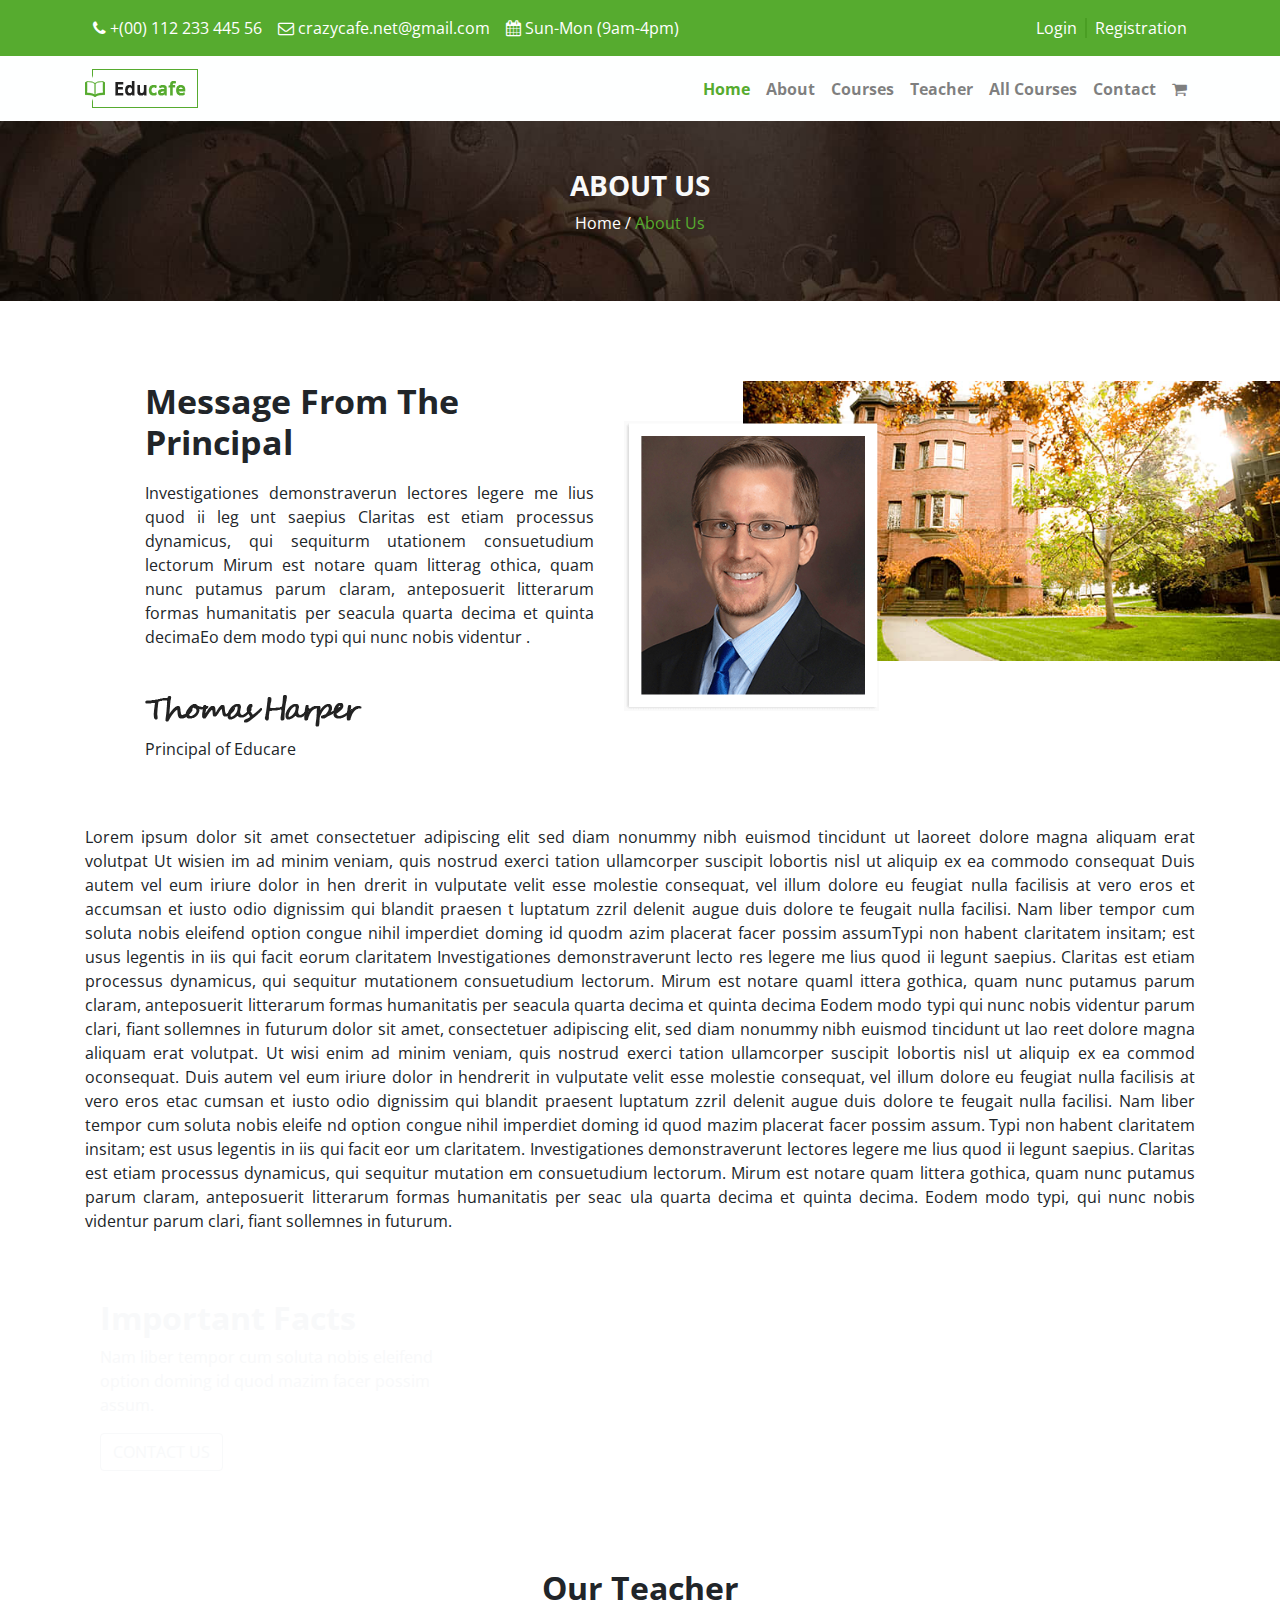
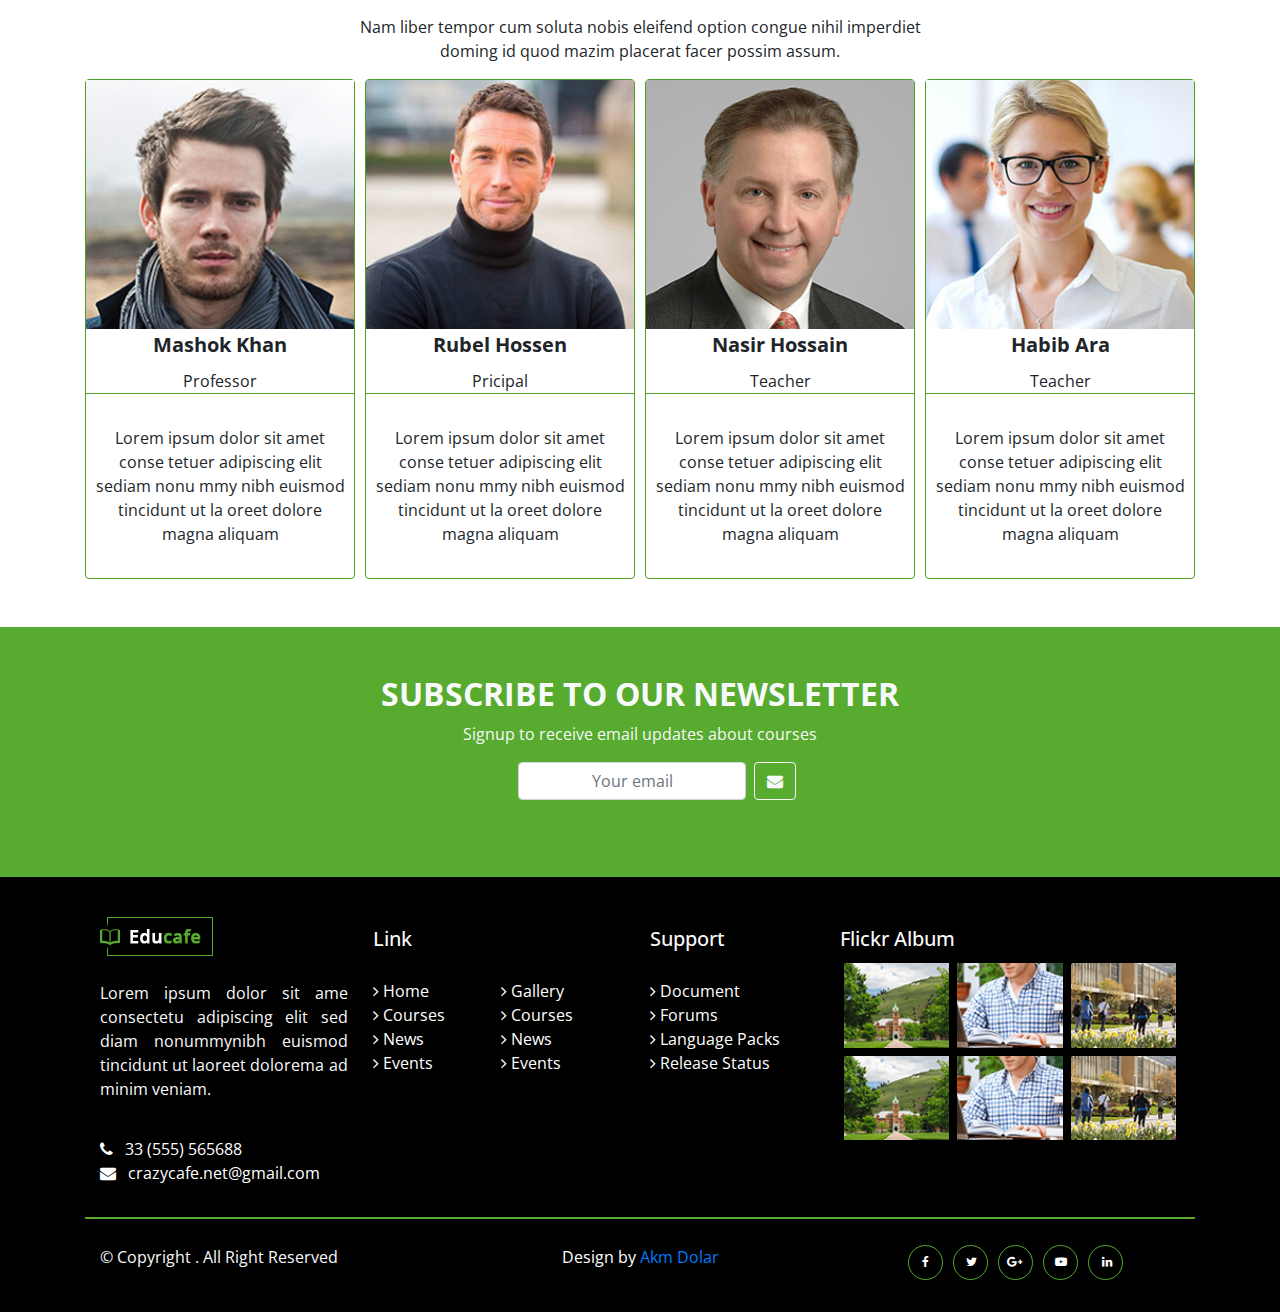
==== about.html @ a9aa327c "Educafe v1.0" ====
<!DOCTYPE html>
<html lang="en">

<head>
    <meta charset="UTF-8">
    <meta name="viewport" content="width=device-width, initial-scale=1.0">
    <meta http-equiv="X-UA-Compatible" content="ie=edge">
    <title>Educafe | Online Education</title>
    <link rel="stylesheet" href="assets/font/css/font-awesome.min.css">
    <link href="https://fonts.googleapis.com/css2?family=Open+Sans:wght@400;600;700&display=swap" rel="stylesheet">
    <link rel="shortcut icon" type="image/x-icon" href="favicon.ico">
    <link r9*el="stylesheet" href="assets/css/owl.theme.default.min.css">
    <link rel="stylesheet" href="assets/css/owl.carousel.min.css">
    <link rel="stylesheet" href="assets/css/bootstrap.min.css">
    <link rel="stylesheet" href="assets/css/about-custom.css">
    <link rel="shortcut icon" type="image/x-icon" href="assets/img/logo.png">
    <link rel="stylesheet" href="assets/css/style.css">
</head>

<body>

    <!-- TOPBAR START FROM HERE -->
    <section class="top_bar">
        <nav class="navbar navbar-expand-lg navbar-light">
            <div class="container">
                <div class="collapse navbar-collapse" id="navbarText">
                    <ul class="navbar-nav mr-auto">
                        <li class="nav-item">
                            <a class="nav-link" href="#"><i class="fa fa-phone" aria-hidden="true"></i> +(00) 112 233 445 56</a>
                        </li>
                        <li class="nav-item">
                            <a class="nav-link" href="#"><i class="fa fa-envelope-o" aria-hidden="true"></i> crazycafe.net@gmail.com</a>
                        </li>
                        <li class="nav-item">
                            <a class="nav-link" href="#"><i class="fa fa-calendar" aria-hidden="true"></i> Sun-Mon (9am-4pm)</a>
                        </li>
                    </ul>
                    <div class="top_span">
                        <ul class="navbar-nav mr-auto">
                            <li class="nav-item">
                                <a class="nav-link" href="#">Login</a>
                            </li>
                            <span></span>
                            <li class="nav-item">
                                <a class="nav-link" href="#">Registration</a>
                            </li>
                        </ul>
                    </div>
                </div>
            </div>
        </nav>
    </section>


    <!-- NAVBAR START FROM HERE -->
    <section class="educafe_navbar sticky">
        <nav class="navbar navbar-expand-lg navbar-light">
            <div class="container">
                <a class="navbar-brand" href="index.html"><img src="assets/img/logo.png" alt="Educafe"></a>
                <button class="navbar-toggler" type="button" data-toggle="collapse" data-target="#navbarSupportedContent" aria-controls="navbarSupportedContent" aria-expanded="false" aria-label="Toggle navigation">
                    <span class="navbar-toggler-icon"></span>
                </button>

                <div class="collapse navbar-collapse font-weight-bold" id="navbarSupportedContent">
                    <ul class="navbar-nav ml-auto">
                        <li class="nav-item active custom_active">
                            <a class="nav-link custom_link custom_link" href="index.html">Home</a>
                        </li>
                        <li class="nav-item">
                            <a class="nav-link custom_link" href="about.html">About</a>
                        </li>
                        <li class="nav-item">
                            <a class="nav-link custom_link" href="course.html">Courses</a>
                        </li>
                        <li class="nav-item">
                            <a class="nav-link custom_link" href="teacher.html">Teacher</a>
                        </li>
                        <li class="nav-item">
                            <a class="nav-link custom_link" href="all-course.html">All Courses</a>
                        </li>
                        <li class="nav-item">
                            <a class="nav-link custom_link" href="contact.html">Contact</a>
                        </li>
                        <li class="nav-item">
                            <a class="nav-link custom_link" href="#"><i class="fa fa-shopping-cart" aria-hidden="true"></i></a>
                        </li>
                    </ul>
                </div>
            </div>
        </nav>
    </section>
    <!--ABOUT US HEADER START FROM HERE-->
    <section class="educafe_course">
        <div class="course-bg">
            <div class="container">
                <h3 class="font-weight-bold text-center text-light pt-5">ABOUT US</h3>
                <div class="custom_header_course">
                    <ul class="breadcrum text-center">
                        <li class="d-inline"><a href="#"><span style="color: #fff;">Home /</span></a></li>
                        <li class="d-inline"><a href="#"><span style="color:  #56ab2f;">About Us</span></a></li>
                    </ul>
                </div>
            </div>
        </div>
    </section>

    <!-- PRINCIPAL MESSAGE START FROM HERE -->
    <section class="educafe_about mb-3">
        <div class="row">
            <div class="col-xs-12 col-sm-12 col-md-5 col-lg-5 about_text">
                <h2>Message From The Principal</h2>
                <p class="text-justify">Investigationes demonstraverun lectores legere me lius quod ii leg
                    unt saepius Claritas est etiam processus dynamicus, qui sequiturm
                    utationem consuetudium lectorum Mirum est notare quam litterag
                    othica, quam nunc putamus parum claram, anteposuerit litterarum
                    formas humanitatis per seacula quarta decima et quinta decimaEo
                    dem modo typi qui nunc nobis videntur .</p>
                <img src="assets/img/signature.png" class="custom_p_image" alt="!">
                <p class="custom_p_text">Principal of Educare</p>
            </div>
            <div class="col-xs-12 col-sm-12 col-md-7 col-lg-7">
                <div class="position-relative">
                    <img src="assets/img/principle.png" id="p_image" class="img-fluid" alt="!">
                </div>
                <div class="position-absolute">
                    <img src="assets/img/acadimy.png" class="img-fluid" alt="!">
                </div>
            </div>
        </div>
    </section>

    <!--ABOUT US TXT START FROM HERE-->
    <section class="educafe_about_text mt-5">
        <div class="container">
            <p class="text-justify">Lorem ipsum dolor sit amet consectetuer adipiscing elit sed diam nonummy nibh euismod tincidunt ut laoreet dolore magna aliquam erat volutpat Ut wisien
                im ad minim veniam, quis nostrud exerci tation ullamcorper suscipit lobortis nisl ut aliquip ex ea commodo consequat Duis autem vel eum iriure dolor in hen
                drerit in vulputate velit esse molestie consequat, vel illum dolore eu feugiat nulla facilisis at vero eros et accumsan et iusto odio dignissim qui blandit praesen
                t luptatum zzril delenit augue duis dolore te feugait nulla facilisi. Nam liber tempor cum soluta nobis eleifend option congue nihil imperdiet doming id quodm
                azim placerat facer possim assumTypi non habent claritatem insitam; est usus legentis in iis qui facit eorum claritatem Investigationes demonstraverunt lecto
                res legere me lius quod ii legunt saepius. Claritas est etiam processus dynamicus, qui sequitur mutationem consuetudium lectorum. Mirum est notare quaml
                ittera gothica, quam nunc putamus parum claram, anteposuerit litterarum formas humanitatis per seacula quarta decima et quinta decima Eodem modo typi
                qui nunc nobis videntur parum clari, fiant sollemnes in futurum dolor sit amet, consectetuer adipiscing elit, sed diam nonummy nibh euismod tincidunt ut lao
                reet dolore magna aliquam erat volutpat. Ut wisi enim ad minim veniam, quis nostrud exerci tation ullamcorper suscipit lobortis nisl ut aliquip ex ea commod
                oconsequat. Duis autem vel eum iriure dolor in hendrerit in vulputate velit esse molestie consequat, vel illum dolore eu feugiat nulla facilisis at vero eros etac
                cumsan et iusto odio dignissim qui blandit praesent luptatum zzril delenit augue duis dolore te feugait nulla facilisi. Nam liber tempor cum soluta nobis eleife
                nd option congue nihil imperdiet doming id quod mazim placerat facer possim assum. Typi non habent claritatem insitam; est usus legentis in iis qui facit eor
                um claritatem. Investigationes demonstraverunt lectores legere me lius quod ii legunt saepius. Claritas est etiam processus dynamicus, qui sequitur mutation
                em consuetudium lectorum. Mirum est notare quam littera gothica, quam nunc putamus parum claram, anteposuerit litterarum formas humanitatis per seac
                ula quarta decima et quinta decima. Eodem modo typi, qui nunc nobis videntur parum clari, fiant sollemnes in futurum.</p>
        </div>
    </section>

    <!-- IMPORTANT FACTS START FROM HERE -->
    <section class="educafe_facts">
        <div class="custom_bg_facts">
            <div class="container">
                <div class="row d-flex align-items-center custom_height">
                    <div class="col-sm-12 col-md-4 col-md-4">
                        <h2 class="text-light font-weight-bold">Important Facts</h2>
                        <div>
                            <p class="text-light">
                                Nam liber tempor cum soluta nobis eleifend option doming id quod mazim facer possim assum.
                            </p>
                        </div>
                        <div class="custom_btn">
                            <button class="btn btn-outline-light">
                                CONTACT US
                            </button>
                        </div>
                    </div>
                    <div class="col-sm-12 col-md-2 col-lg-2 text-center">
                        <div class="counter-box colored"><span class="counter">300</span>
                            <p>Teachers</p>
                        </div>
                    </div>
                    <div class="col-sm-12 col-md-2 col-lg-2 text-center">
                        <div class="counter-box colored"><span class="counter">8978</span>
                            <p>Students</p>
                        </div>
                    </div>
                    <div class="col-sm-12 col-md-2 col-lg-2 text-center">
                        <div class="counter-box colored"><span class="counter">500</span>
                            <p>Award Wining</p>
                        </div>
                    </div>
                    <div class="col-sm-12 col-md-2 col-lg-2 text-center">
                        <div class="counter-box colored"><span class="counter">257</span>
                            <p>Course</p>
                        </div>
                    </div>
                </div>
            </div>
        </div>
    </section>








    <!-- ====================== Teacher Section Start ==============-->
    <section class="teacher mb-5">
        <div class="container">
            <h2 class="text-center font-weight-bold pt-5">
                Our Teacher
            </h2>
            <p class="text-center bg-bordar">
                Nam liber tempor cum soluta nobis eleifend option congue nihil imperdiet <br>
                doming id quod mazim placerat facer possim assum.
            </p>
            <div class="course_slider">
                <div class="owl-carousel owl-theme">
                    <!--================Item One=======================-->
                    <div class="item">
                        <div class="card">
                            <div class="hovereffect">
                                <img class="img-responsive" src="assets/img/teacher1.jpg" alt="">
                                <div class="overlay">
                                    <h2></h2>
                                    <p class="set1">
                                        <a href="#">
                                            <i class="fa fa-twitter"></i>
                                        </a>
                                        <a href="#">
                                            <i class="fa fa-facebook"></i>
                                        </a>
                                    </p>
                                    <hr>
                                    <hr>
                                    <p class="set2">
                                        <a href="#">
                                            <i class="fa fa-instagram"></i>
                                        </a>
                                        <a href="#">
                                            <i class="fa fa-dribbble"></i>
                                        </a>
                                    </p>
                                </div>
                            </div>
                            <div>
                                <h5 class="card-title text-center font-weight-bold mt-1">Mashok Khan</h5>
                                <p class="card-text custom_border_css text-center">Professor</p>
                                <p class="text-center text-justify pt-3 pb-3 p-2">
                                    Lorem ipsum dolor sit amet conse
                                    tetuer adipiscing elit sediam nonu
                                    mmy nibh euismod tincidunt ut la
                                    oreet dolore magna aliquam
                                </p>
                            </div>
                        </div>
                    </div>
                    <!--================Item Two=======================-->
                    <div class="item">
                        <div class="card">
                            <div class="hovereffect">
                                <img class="img-responsive" src="assets/img/teacher2.jpg" alt="">
                                <div class="overlay">
                                    <h2></h2>
                                    <p class="set1">
                                        <a href="#">
                                            <i class="fa fa-twitter"></i>
                                        </a>
                                        <a href="#">
                                            <i class="fa fa-facebook"></i>
                                        </a>
                                    </p>
                                    <hr>
                                    <hr>
                                    <p class="set2">
                                        <a href="#">
                                            <i class="fa fa-instagram"></i>
                                        </a>
                                        <a href="#">
                                            <i class="fa fa-dribbble"></i>
                                        </a>
                                    </p>
                                </div>
                            </div>
                            <div>
                                <h5 class="card-title text-center font-weight-bold mt-1">Rubel Hossen</h5>
                                <p class="card-text text-center custom_border_css">Pricipal</p>
                                <p class="text-center text-justify pt-3 pb-3 p-2">
                                    Lorem ipsum dolor sit amet conse
                                    tetuer adipiscing elit sediam nonu
                                    mmy nibh euismod tincidunt ut la
                                    oreet dolore magna aliquam
                                </p>
                            </div>
                        </div>
                    </div>
                    <!--================Item Three=======================-->
                    <div class="item">
                        <div class="card">
                            <div class="hovereffect">
                                <img class="img-responsive" src="assets/img/teacher3.jpg" alt="">
                                <div class="overlay">
                                    <h2></h2>
                                    <p class="set1">
                                        <a href="#">
                                            <i class="fa fa-twitter"></i>
                                        </a>
                                        <a href="#">
                                            <i class="fa fa-facebook"></i>
                                        </a>
                                    </p>
                                    <hr>
                                    <hr>
                                    <p class="set2">
                                        <a href="#">
                                            <i class="fa fa-instagram"></i>
                                        </a>
                                        <a href="#">
                                            <i class="fa fa-dribbble"></i>
                                        </a>
                                    </p>
                                </div>
                            </div>
                            <div>
                                <h5 class="card-title text-center font-weight-bold mt-1">Nasir Hossain</h5>
                                <p class="card-text text-center custom_border_css">Teacher</p>
                                <p class="text-center text-justify pt-3 pb-3 p-2">
                                    Lorem ipsum dolor sit amet conse
                                    tetuer adipiscing elit sediam nonu
                                    mmy nibh euismod tincidunt ut la
                                    oreet dolore magna aliquam
                                </p>
                            </div>
                        </div>
                    </div>
                    <!--================Item Four=======================-->
                    <div class="item">
                        <div class="card">
                            <div class="hovereffect">
                                <img class="img-responsive" src="assets/img/teacher4.jpg" alt="">
                                <div class="overlay">
                                    <h2></h2>
                                    <p class="set1">
                                        <a href="#">
                                            <i class="fa fa-twitter"></i>
                                        </a>
                                        <a href="#">
                                            <i class="fa fa-facebook"></i>
                                        </a>
                                    </p>
                                    <hr>
                                    <hr>
                                    <p class="set2">
                                        <a href="#">
                                            <i class="fa fa-instagram"></i>
                                        </a>
                                        <a href="#">
                                            <i class="fa fa-dribbble"></i>
                                        </a>
                                    </p>
                                </div>
                            </div>
                            <div>
                                <h5 class="card-title text-center font-weight-bold mt-1">Habib Ara</h5>
                                <p class="card-text text-center custom_border_css">Teacher</p>
                                <p class="text-center text-justify pt-3 pb-3 p-2">
                                    Lorem ipsum dolor sit amet conse
                                    tetuer adipiscing elit sediam nonu
                                    mmy nibh euismod tincidunt ut la
                                    oreet dolore magna aliquam
                                </p>
                            </div>
                        </div>
                    </div>
                </div>
            </div>
        </div>
    </section>
    <!-- ====================== Teacher Section End ==============-->









    <!-- NEWSLATER START FROM HERE -->
    <section class="custom_newslater pt-5">
        <div class="container">
            <div class="newsletter-heading">
                <h2 class="text-center text-light font-weight-bold custom_news_text">
                    SUBSCRIBE TO OUR NEWSLETTER
                </h2>
                <p class="text-center text-light"> Signup to receive email updates about courses</p>
            </div>
            <div class="row">
                <div class="col-md-4"></div>
                <div class="col-md-5 text-center">
                    <div class="input-group">
                        <form action="" class="custom_news_form form-inline ml-5">
                            <input class="form-control text-center text-muted" type="email" name="" id="" placeholder="Your email">
                        </form>
                        <button type="button" value="submit" class="custom_news_btn btn btn-outline-light ml-2"><i class="fa fa-envelope fa-1.5x" aria-hidden="true"></i></button>
                    </div>

                </div>
                <div class="col-md-3"></div>
            </div>
        </div>
    </section>
    <!-- FOOTER START FROM HERE -->
    <section class="educafe_footer">
        <div class="container">
            <div class="row custom_padding_footer pb-3">
                <div class="col-xs-12 col-sm-12 col-md-3 col-lg-3">
                    <img src="assets/img/logo-bf.png" alt="footer-logo">
                    <p class="footer_text text-light text-justify">
                        Lorem ipsum dolor sit ame consectetu
                        adipiscing elit sed diam nonummynibh
                        euismod tincidunt ut laoreet dolorema
                        ad minim veniam.
                    </p>
                    <ul class="list list custom_link_text">
                        <li><a href="#" class="text-white"><i class="fa fa-phone" aria-hidden="true"></i> &nbsp;&nbsp;33 (555) 565688</a></li>
                        <li><a href="#" class="text-white"><i class="fa fa-envelope" aria-hidden="true"></i> &nbsp;&nbsp;crazycafe.net@gmail.com</a></li>
                    </ul>
                </div>
                <div class="col-xs-12 col-sm-12 col-md-3 col-lg-3 custom_padding_l">
                    <h5 class="text-light">Link</h5>
                    <div class="row">
                        <div class="col-6">
                            <ul class="list custom_link_text">
                                <li><a href="#" class="text-white"><i class="fa fa-angle-right first_color" aria-hidden="true"></i> Home</a></li>
                                <li><a href="#" class="text-white"> <i class="fa fa-angle-right first_color" aria-hidden="true"></i> Courses</a></li>
                                <li><a href="#" class="text-white"> <i class="fa fa-angle-right first_color" aria-hidden="true"></i> News</a></li>
                                <li><a href="#" class="text-white"> <i class="fa fa-angle-right first_color" aria-hidden="true"></i> Events</a></li>
                            </ul>
                        </div>
                        <div class="col-6">
                            <ul class="list list custom_link_text">
                                <li><a href="#" class="text-white"><i class="fa fa-angle-right first_color" aria-hidden="true"></i> Gallery</a></li>
                                <li><a href="#" class="text-white"> <i class="fa fa-angle-right first_color" aria-hidden="true"></i> Courses</a></li>
                                <li><a href="#" class="text-white"> <i class="fa fa-angle-right first_color" aria-hidden="true"></i> News</a></li>
                                <li><a href="#" class="text-white"> <i class="fa fa-angle-right first_color" aria-hidden="true"></i> Events</a></li>
                            </ul>
                        </div>
                    </div>
                </div>
                <div class="col-xs-12 col-sm-12 col-md-3 col-lg-2 custom_padding_l">
                    <h5 class="text-light">Support</h5>
                    <ul class="list list custom_link_text">
                        <li><a href="#" class="text-white"><i class="fa fa-angle-right first_color" aria-hidden="true"></i> Document</a></li>
                        <li><a href="#" class="text-white"> <i class="fa fa-angle-right first_color" aria-hidden="true"></i> Forums</a></li>
                        <li><a href="#" class="text-white"> <i class="fa fa-angle-right first_color" aria-hidden="true"></i> Language Packs</a></li>
                        <li><a href="#" class="text-white"> <i class="fa fa-angle-right first_color" aria-hidden="true"></i> Release Status</a></li>
                    </ul>
                </div>
                <div class="col-xs-12 col-sm-12 col-md-3 col-lg-4 custom_padding_t">
                    <h5 class="text-light">Flickr Album</h5>
                    <div class="row">
                        <div class="col-4 p-1">
                            <img src="assets/img/albump1.png" style="width:100%" onclick="openModal();currentSlide(1)" class="img-fluid hover-shadow cursor">
                        </div>
                        <div class="col-4 p-1">
                            <img src="assets/img/albump2.png" style="width:100%" onclick="openModal();currentSlide(2)" class="img-fluid hover-shadow cursor">
                        </div>
                        <div class="col-4 p-1">
                            <img src="assets/img/albump3.png" style="width:100%" onclick="openModal();currentSlide(3)" class="img-fluid hover-shadow cursor">
                        </div>
                    </div>
                    <div class="row">
                        <div class="col-4 p-1">
                            <img src="assets/img/albump1.png" style="width:100%" onclick="openModal();currentSlide(1)" class="img-fluid hover-shadow cursor">
                        </div>
                        <div class="col-4 p-1">
                            <img src="assets/img/albump2.png" style="width:100%" onclick="openModal();currentSlide(2)" class="img-fluid hover-shadow cursor">
                        </div>
                        <div class="col-4 p-1">
                            <img src="assets/img/albump3.png" style="width:100%" onclick="openModal();currentSlide(3)" class="img-fluid hover-shadow cursor">
                        </div>
                    </div>
                </div>
            </div>
            <div class="footer_bottom">
                <div class="row">
                    <div class="col-xs-12 col-sm-12 col-md-4 col-lg-4 text-light pt-3 pb-3 copy">
                        &copy; Copyright <span id="date"></span>. All Right Reserved
                    </div>
                    <div class="col-xs-12 col-sm-12 col-md-4 col-lg-4 text-center text-white pt-3 pb-3">
                        Design by <a href="http://facebook.com/akmdolarr">Akm Dolar</a>
                    </div>
                    <div class="col-xs-12 col-sm-12 col-md-4 col-lg-4 pt-3 pb-3">
                        <ul class="list d-flex justify-content-center custom_list">
                            <li class="c_p"><a href="#" class="custom_text_color">
                                    <i class="fa fa-facebook" aria-hidden="true"></i>
                                </a></li>
                            <li><a href="#" class="custom_text_color">
                                    <i class="fa fa-twitter" aria-hidden="true"></i>
                                </a></li>
                            <li><a href="#" class="custom_text_color">
                                    <i class="fa fa-google-plus" aria-hidden="true"></i>
                                </a></li>
                            <li><a href="#" class="custom_text_color">
                                    <i class="fa fa-youtube-play" aria-hidden="true"></i>
                                </a></li>
                            <li><a href="#" class="custom_text_color">
                                    <i class="fa fa-linkedin" aria-hidden="true"></i>
                                </a></li>
                        </ul>
                    </div>
                </div>
            </div>
        </div>
    </section>



    <script src="assets/js/popper.min.js"></script>
    <script src="assets/js/jquery.min.js"></script>
    <script src="assets/js/owl.carousel.min.js"></script>
    <script src="assets/js/about-custom.js"></script>
    <script src="assets/js/bootstrap.min.js"></script>
</body>

</html>

<script src="assets/js/popper.min.js"></script>
<script src="assets/js/jquery.min.js"></script>
<script src="assets/js/owl.carousel.min.js"></script>
<script src="assets/js/about-custom.js"></script>
<script src="assets/js/bootstrap.min.js"></script>
</body>

</html>
---- assets/css/style.css ----
/* Design and develop by AKM DOLLAR */
/* This site has been creat for testing purpose */
* {
    margin: 0;
    padding: 0;
    outline: 0;
    box-sizing: border-box;
}

body {
    font-family: 'Open Sans', sans-serif;
    position: relative;
}

.row {
    margin-left: 0px !important;
    margin-right: 0px !important;
}

.card {
    border: 1.5px solid #4a9e23;
}
/***********TOPBAR START FROM HERE***********/
.top_bar {
    background: #56ab2f;
}

#navbarText ul li a {
    color: #fff;
}

.top_span span {
    border-right: 2px solid #4a9e23;
    height: 20px;
    margin-top: 10px;
}

@media only screen and (max-width: 600px) {
    .top_bar {
        display: none;
    }
}

/***********NAVBAR START FROM HERE***********/
.educafe_navbar {
    background: rgba(254, 255, 255, 1);
}

.nav-link {
    font-family: 'Open Sans', sans-serif;
}

.custom_active .custom_link {
    color: #56ab2f !important;
}

.custom_link:focus {
    color: #56ab2f !important;
}

.custom_link:hover {
    color: #56ab2f !important;
    overflow: visible;
}

.sticky {
    position: -webkit-sticky;
    position: sticky;
    top: 0;
    z-index: 1111;
}

/***********SLIDER START FROM HERE***********/
.carousel-item {
    position: relative;
}

.slider_content {
    position: absolute;
    top: 25%;
    right: 11%;
}

.slider_content h1 {
    font-weight: bold;
}

.button_grup .btn {
    border-radius: 0px !important;
}

@media only screen and (max-width: 600px) {
    .first_carousel h1 {
        position: relative;
        font-size: 20px;
        text-align: center;
        color: #000;
    }

    .first_carousel p {
        position: relative;
        font-size: 10px;
        text-align: center;
        color: #525252;
    }

    .slider_content {
        position: absolute;
        top: 10%;
        right: 10% !important;
    }

    .slider_content h1 {
        font-weight: bold;
    }

    .button_grup .btn {
        border-radius: 0px !important;
        font-size: 8px;
        text-align: center;
        margin-left: 40px;
        margin-top: -10px !important;
    }

    /******2nd carousel Strat******/
    .second_carousel h1 {
        position: relative;
        font-size: 25px;
        text-align: center;
        color: #000;
    }

    .second_carousel p {
        position: relative;
        font-size: 10px;
        text-align: center;
        color: #000;
    }

    .slider_content {
        position: absolute;
        top: 10%;
        right: 15%;
    }

    .slider_content h1 {
        font-weight: bold;
    }

    .button_grup .btn {
        border-radius: 0px !important;
        font-size: 8px;
        text-align: center;
        margin-left: 40px;
    }

    /******3rd carousel Strat******/
    .third_carousel h1 {
        position: relative;
        font-size: 25px;
        text-align: center;
        color: #000;
    }

    .third_carousel p {
        position: relative;
        font-size: 10px;
        text-align: center;
        color: #000;
    }

    .slider_content {
        position: absolute;
        top: 10%;
        right: 15%;
    }

    .slider_content h1 {
        font-weight: bold;
    }

    .button_grup .btn {
        border-radius: 0px !important;
        font-size: 8px;
        text-align: center;
        margin-left: 40px;
    }
}

/***********PRINCIPAL MESSAGE START FROM HERE***********/
.educafe_about {
    margin-top: 80px;
    margin-left: 130px;
}

.container_none {
    margin-left: 130px;
}

.position-relative {
    top: 10%;
    left: 0;
    z-index: 111;
}

.position-absolute {
    top: 0px;
    left: 20%;
}

.about_text h2 {
    font-weight: bold;
    font-size: 34px;
}

.about_text p {
    padding-top: 10px;
}

.custom_p_image {
    padding-top: 30px !important;
}

#p_image {
    max-width: 255px !important;
}

@media only screen and (max-width: 600px) {
    .educafe_about {
        margin: auto;
        margin-top: 30px;
    }

    .about_text h2 {
        text-align: center;
        font-size: 25px;
    }

    .custom_p_image {
        margin-left: 80px;
        margin-top: -20px;
    }

    .custom_p_text {
        text-align: center;
    }

    .position-absolute {
        left: 20%;
        margin-right: 20px;
    }
}

/***********COURSES START FROM HERE***********/
.educafe_courses {
    margin-top: 80px;
}

.course_content h2 {
    font-weight: bold;
}

.course_content p {
    font-weight: 300;
}

.custom_body {
    padding: 0;
    border-top: transparent !important;
    padding-top: 10px;
}

ul.custum_list {
    list-style: none;
    padding: 0;
    margin: 0;
}

ul.custum_list li {
    padding-left: 20px;
    padding-right: 20px;
    padding-top: 10px;
    padding-bottom: 10px;
    border-top: 1px solid #d2d2d2;
    border-collapse: collapse;
    width: 120px;
}

ul.custum_list li:nth-child(2) {
    width: 210px;
    background-color: #56ab2f;
}

ul.custum_list li a {
    color: #56ab2f;
    text-decoration: none;
}

.mid_class {
    color: #fff !important;
}

.custom_body h5 {
    font-weight: bold;
}

.writter {
    font-weight: 500;
    color: #747474;
}

.writter span {
    font-weight: 500;
    color: #56ab2f;
}

.border_btrn {
    width: 135px;
    border-bottom: 2px solid #c7c7c7;
    margin-left: 108px;
}

.owl-carousel .owl-nav button.owl-prev {
    background: 0 0;
    color: #56ab2f;
    border: none;
    padding: 0px !important;
    font: inherit;
    position: absolute;
    left: -6%;
    font-size: 20px;
    top: 50%;
}

.owl-carousel .owl-nav button.owl-next {
    background: 0 0;
    color: #56ab2f;
    border: none;
    padding: 0 !important;
    font: inherit;
    position: absolute;
    right: -6%;
    font-size: 20px;
    top: 50%;
}

.owl-carousel .owl-nav button.owl-next:hover {
    background: transparent !important;
    color: #ff9600 !mportant;
    border: none !important;
    padding: 0 !important;
}

.owl-carousel .owl-nav button.owl-next:focus {
    background: transparent !important;
    color: #56ab2f !important;
    border: 0px !important;
    padding: 0 !important;
}

.owl-carousel .owl-nav button.owl-next:active {
    background: transparent !important;
    color: #56ab2f !important;
    border: 0px !important;
    padding: 0 !important;
}

.owl-carousel .owl-nav button.owl-prev:hover {
    background: transparent !important;
    color: #ff9600 !important;
    border: none !important;
    padding: 0 !important;
}

.owl-carousel .owl-nav button.owl-prev:focus {
    background: transparent !important;
    color: #56ab2f !important;
    border: 0px !important;
    padding: 0 !important;
}

.owl-carousel .owl-nav button.owl-prev:active {
    background: transparent !important;
    color: #56ab2f !important;
    border: 0px !important;
    padding: 0 !important;
}

@media only screen and (max-width: 600px) {
    .custom_text_course {
        text-align: center;
    }

    .border_btrn {
        width: 135px;
        border-bottom: 2px solid #c7c7c7;
        margin-left: 81px !important;
    }

    ul.custum_list li:nth-child(2) {
        width: 210px;
        background-color: #56ab2f;
        padding-top: 22px;
    }

    .custom_340 {
        padding-top: 22px !important;
    }

}

/***********IMPORTANT FACT START FROM HERE***********/
.custom_bg_facts {
    width: 100%;
    background-image: url(../img/facts-bg.jpg);
    background-attachment: fixed;
}

.custom_height {
    padding-top: 50px;
    padding-bottom: 50px;
}

.counter {
    animation-duration: 1s;
    animation-delay: 0s;
}

.counter {
    display: block;
    font-size: 32px;
    font-weight: 700;
    color: #666;
    line-height: 28px
}

.counter-box.colored p,
.counter-box.colored i,
.counter-box.colored .counter {
    color: #fff
}

@media only screen and (max-width: 600px) {
    .text-light {
        text-align: center;
    }

    .custom_btn {
        text-align: center;
        margin-bottom: 15px;
    }
}

/***********RECENT NEWS START FROM HERE***********/
.news_text {
    color: #56ab2f;
}

/***********STUDENT REVIEW START FROM HERE***********/
.educafe_stu_view {
    background-image: url(../img/stu-bg.jpg);
    background-size: cover;
    height: 600px;
}

.custom_text_mute {
    margin-top: -15px;
    font-size: 13px;
}

.position_relative {
    position: relative;
}

.position_absolute {
    position: absolute;
    top: -18%;
    z-index: 111;
    left: 32%;
}

@media only screen and (max-width: 600px) {
    .educafe_stu_view {
        background-image: url(../img/stu-bg.jpg);
        background-size: cover;
        height: 1350px;
    }
}

/***********NEWSLATER START FROM HERE***********/
.custom_newslater {
    background-image: url(../img/news-bg.jpg);
    background-size: cover;
    height: 250px;
}

@media only screen and (max-width: 600px) {
    .custom_news_text {
        font-size: 30px;
    }

    /*
    .custom_newslater{
        margin-top: 1px !important;
    }
*/
    .custom_news_btn {
        margin: 0 auto !important;
        margin-left: -10px !important;
    }

    .custom_news_form {
        margin: 0 auto !important;
    }

    .custom_newslater {
        background-image: url(../img/news-bg.jpg);
        background-size: cover;
        height: 280px;
    }
}

/***********FOOTER START FROM HERE***********/

.educafe_footer {
    background-color: #000;
}

.custom_padding_footer {
    padding-top: 40px;
}

.custom_padding_l {
    padding: 10px;
    padding-left: 10px;
}

.custom_link_text li a {
    text-decoration: none;
}

.custom_link_text li i a:hover {
    color: #56ab2f !important;
}


.custom_padding_t {
    padding-top: 10px;
}

.list {
    list-style: none;
    padding-top: 20px;
}

.footer_text {
    padding-top: 25px;
}

.footer .list li {
    color: white;
    padding-left: 0px;
    padding-top: 3px;
    padding-bottom: 3px;
}

.col-6 {
    padding-left: 0px !important;
}

.footer_bottom {
    padding: 0;
    margin: 0;
    border-top: 2px solid #56ab2f;
    padding-top: 10px;
}

.custom_list {
    padding-top: 0px !important;
    text-align: right !important;
}

.custom_list li {
    height: 35px !important;
    width: 35px !important;
    background-color: transparent;
    border: 1px solid #56ab2f;
    margin-left: 10px;
    border-radius: 50%;
}

.custom_list li a {
    text-align: center;
    padding-right: 0px;
    font-size: 12px;
    color: white;
}

.custom_list li a i {
    margin-top: 10px;
    margin-left: 5px;
}

.c_p {
    padding-right: 3px;
}

.custom_list li a:first-child {

    padding-right: 10px;
}

.custom_list li a:hover {
    color: #56ab2f;
}

@media only screen and (max-width: 600px) {
    .footer_img_dec {
        margin-right: 25px !important;
        margin-left: -15px;
    }
}

/*************** COURSE DETAILS START FROM HERE***************/
/**********COURSE BG STRAT FROM HERE*/
.educafe_course {
    background: url(../img/about-bg.png);
    background-size: cover;
    height: 180px;
}

.custom_header_course ul li a {
    text-decoration: none;
}

@media only screen and (max-width: 600px) {
    .educafe_course {
        background: url(../img/about-bg.png);
        background-size: cover;
        height: 150px;
    }
}

/********************************************************/
.course_details span {
    border-top: 3px solid #56ab2f;
}

/********************2 Part*******************************/
.custom_header {
    background: #56ab2f;
    height: 40px;
}

.custom_font {
    font-size: 16px;
}

.custom-table {
    font-size: 15px;
}

.custom_btn_btn {
    border: 1.5px solid #56ab2f;
}

@media only screen and (max-width: 600px) {
    .custom_course_computer {
        margin-bottom: 15px !important;
    }
}

/***********ABOUT COURSE START FROM HERE*************/
@media only screen and (max-width: 600px) {
    .f_checkbox {
        display: block !important;
    }
}

/*************ABOUT INSTRUCTOR START FROM HERE*************/
.custom_text p {
    margin-bottom: 0;
    margin-top: 0;
}

.custom_font {
    font-size: 25px;
}

@media only screen and (max-width: 600px) {
    .custom_display1 {
        margin-top: 15px !important;
    }

    .custom_display2 {
        display: none;
    }

    .custom_display3 {
        display: none;
    }

    .custom_display4 {
        display: none;
    }
}


/******************TEACHER IMAGE START FROM HERE*******************/
.social_rd_border {
    border: 1px solid #000;
    height: 35px;
    width: 35px;
    border-radius: 50%;
}

.pagination li a {
    color: #56ab2f;
}

/*******************************************************/
/*******************************************************/
/*******************************************************/
/*****************GET IN TOUCH START FROM HERE******************/
.contact_details ul li {
    list-style-type: none;
}

.social_rd_borders {
    background: #56ab2f;
    border: 1px solid #56ab2f;
    height: 30px;
    width: 30px;
    border-radius: 50%;
}

/***************PRINCIPAL SLIDER START FROM HERE*************/
.custom_border_css {
    border-bottom: 1px solid #56ab2f;
}

/***************PRINCIPAL SLIDER START FROM HERE*****************/
@media only screen and (max-width: 600px) {
    .custom_err {
        align-content: center;
        margin-left: 20px !important;
    }
}

/********************************************/
/********************************************/
/********************************************/
/********************************************/
/********************************************/
/********************************************/
/********************************************/
.hovereffect {
    width: 100%;
    height: 100%;
    float: left;
    overflow: hidden;
    position: relative;
    text-align: center;
    cursor: default;
}

.hovereffect .overlay {
    width: 100%;
    height: 100%;
    position: absolute;
    overflow: hidden;
    top: 0;
    left: 0;
}

.hovereffect img {
    display: block;
    position: relative;
}

.hovereffect h2 {
    text-transform: uppercase;
    color: #fff;
    text-align: center;
    font-size: 17px;
    padding: 10px;
}

.hovereffect:hover h2 {
    opacity: 0;
    filter: alpha(opacity=0);
    -webkit-transform: translate3d(-50%, -50%, 0) scale3d(0.8, 0.8, 1);
    transform: translate3d(-50%, -50%, 0) scale3d(0.8, 0.8, 1);
}

.hovereffect a.info {
    display: inline-block;
    text-decoration: none;
    padding: 7px 14px;
    text-transform: uppercase;
    color: #fff;
    border: 1px solid #fff;
    margin: 50px 0 0 0;
    background-color: transparent;
}

.hovereffect a.info:hover {
    box-shadow: 0 0 5px #fff;
}

.hovereffect hr {
    width: 40%;
    opacity: 0;
    filter: alpha(opacity=0);
    border: 1px solid #FFF;
}

.hovereffect hr:nth-child(3) {
    -webkit-transform: translate3d(-50%, -50%, 0) rotate3d(0, 0, 1, 90deg) scale3d(0, 0, 1);
    transform: translate3d(-50%, -50%, 0) rotate3d(0, 0, 1, 90deg) scale3d(0, 0, 1);
}

.hovereffect hr:nth-child(4) {
    -webkit-transform: translate3d(-50%, -50%, 0) rotate3d(0, 0, 1, 180deg) scale3d(0, 0, 1);
    transform: translate3d(-50%, -50%, 0) rotate3d(0, 0, 1, 180deg) scale3d(0, 0, 1);
}

.hovereffect h2,
.hovereffect hr {
    position: absolute;
    top: 50%;
    left: 50%;
    -webkit-transition: opacity 0.35s, -webkit-transform 0.35s;
    transition: opacity 0.35s, transform 0.35s;
    -webkit-transform: translate3d(-50%, -50%, 0);
    transform: translate3d(-50%, -50%, 0);
    -webkit-transform-origin: 50%;
    -ms-transform-origin: 50%;
    transform-origin: 50%;
    background-color: transparent;
    margin: 0px;
}

.set1,
.set2 {
    left: 50%;
    position: absolute;
    -webkit-transition: opacity 0.35s, -webkit-transform 0.35s;
    transition: opacity 0.35s, transform 0.35s;
    -webkit-transform: translate3d(-50%, -50%, 0);
    transform: translate3d(-50%, -50%, 0);
    -webkit-transform-origin: 50%;
    -ms-transform-origin: 50%;
    transform-origin: 50%;
    background-color: transparent;
    margin: 0px;
    padding: 0px;
}

.set1 {
    top: 40%;
}

.set2 {
    top: 60%;
}

.hovereffect p {
    width: 30%;
    text-transform: none;
    font-size: 15px;
    line-height: 2;
}

.hovereffect p a {
    color: #fff;
}

.hovereffect p a:hover,
.hovereffect p a:focus {
    opacity: 0.6;
    filter: alpha(opacity=60);
}

.hovereffect a i {
    opacity: 0;
    filter: alpha(opacity=0);
    -webkit-transition: opacity 0.35s, -webkit-transform 0.35s;
    transition: opacity 0.35s, transform 0.35s;
    padding: 10px;
    font-size: 20px;
}

.set1 a:first-child i {
    -webkit-transform: translate3d(-60px, -60px, 0);
    transform: translate3d(-60px, -60px, 0);
}

.set1 a:nth-child(2) i {
    -webkit-transform: translate3d(60px, -60px, 0);
    transform: translate3d(60px, -60px, 0);
}

.set2 a:first-child i {
    -webkit-transform: translate3d(-60px, 60px, 0);
    transform: translate3d(-60px, 60px, 0);
}

.set2 a:nth-child(2) i {
    -webkit-transform: translate3d(60px, 60px, 0);
    transform: translate3d(60px, 60px, 0);
}

.hovereffect:hover hr:nth-child(3) {
    opacity: 1;
    filter: alpha(opacity=100);
    -webkit-transform: translate3d(-50%, -50%, 0) rotate3d(0, 0, 1, -90deg) scale3d(1, 1, 1);
    transform: translate3d(-50%, -50%, 0) rotate3d(0, 0, 1, -90deg) scale3d(1, 1, 1);
}

.hovereffect:hover hr:nth-child(4) {
    opacity: 1;
    filter: alpha(opacity=100);
    -webkit-transform: translate3d(-50%, -50%, 0) rotate3d(0, 0, 1, -180deg) scale3d(1, 1, 1);
    transform: translate3d(-50%, -50%, 0) rotate3d(0, 0, 1, -180deg) scale3d(1, 1, 1);
}

.hovereffect:hover .set1 i:empty,
.hovereffect:hover .set2 i:empty {
    -webkit-transform: translate3d(0, 0, 0);
    transform: translate3d(0, 0, 0);
    opacity: 1;
    filter: alpha(opacity=100);
}

/*****************************************************************/
/*****************************************************************/
/*****************************************************************/

.hovereffect {
    width: 100%;
    height: 100%;
    float: left;
    overflow: hidden;
    position: relative;
    text-align: center;
    cursor: default;
}

.hovereffect .overlay {
    width: 100%;
    height: 100%;
    position: absolute;
    overflow: hidden;
    top: 0;
    left: 0;
}

.hovereffect img {
    display: block;
    position: relative;
}

.hovereffect h2 {
    text-transform: uppercase;
    color: #fff;
    text-align: center;
    font-size: 17px;
    padding: 10px;
}

.hovereffect:hover h2 {
    opacity: 0;
    filter: alpha(opacity=0);
    -webkit-transform: translate3d(-50%, -50%, 0) scale3d(0.8, 0.8, 1);
    transform: translate3d(-50%, -50%, 0) scale3d(0.8, 0.8, 1);
}

.hovereffect a.info {
    display: inline-block;
    text-decoration: none;
    padding: 7px 14px;
    text-transform: uppercase;
    color: #fff;
    border: 1px solid #fff;
    margin: 50px 0 0 0;
    background-color: transparent;
}

.hovereffect a.info:hover {
    box-shadow: 0 0 5px #fff;
}

.hovereffect hr {
    width: 40%;
    opacity: 0;
    filter: alpha(opacity=0);
    border: 1px solid #FFF;
}

.hovereffect hr:nth-child(3) {
    -webkit-transform: translate3d(-50%, -50%, 0) rotate3d(0, 0, 1, 90deg) scale3d(0, 0, 1);
    transform: translate3d(-50%, -50%, 0) rotate3d(0, 0, 1, 90deg) scale3d(0, 0, 1);
}

.hovereffect hr:nth-child(4) {
    -webkit-transform: translate3d(-50%, -50%, 0) rotate3d(0, 0, 1, 180deg) scale3d(0, 0, 1);
    transform: translate3d(-50%, -50%, 0) rotate3d(0, 0, 1, 180deg) scale3d(0, 0, 1);
}

.hovereffect h2,
.hovereffect hr {
    position: absolute;
    top: 50%;
    left: 50%;
    -webkit-transition: opacity 0.35s, -webkit-transform 0.35s;
    transition: opacity 0.35s, transform 0.35s;
    -webkit-transform: translate3d(-50%, -50%, 0);
    transform: translate3d(-50%, -50%, 0);
    -webkit-transform-origin: 50%;
    -ms-transform-origin: 50%;
    transform-origin: 50%;
    background-color: transparent;
    margin: 0px;
}

.set1,
.set2 {
    left: 50%;
    position: absolute;
    -webkit-transition: opacity 0.35s, -webkit-transform 0.35s;
    transition: opacity 0.35s, transform 0.35s;
    -webkit-transform: translate3d(-50%, -50%, 0);
    transform: translate3d(-50%, -50%, 0);
    -webkit-transform-origin: 50%;
    -ms-transform-origin: 50%;
    transform-origin: 50%;
    background-color: transparent;
    margin: 0px;
    padding: 0px;
}

.set1 {
    top: 40%;
}

.set2 {
    top: 60%;
}

.hovereffect p {
    width: 30%;
    text-transform: none;
    font-size: 15px;
    line-height: 2;
}

.hovereffect p a {
    color: #fff;
}

.hovereffect p a:hover,
.hovereffect p a:focus {
    opacity: 0.6;
    filter: alpha(opacity=60);
}

.hovereffect a i {
    opacity: 0;
    filter: alpha(opacity=0);
    -webkit-transition: opacity 0.35s, -webkit-transform 0.35s;
    transition: opacity 0.35s, transform 0.35s;
    padding: 10px;
    font-size: 20px;
}

.set1 a:first-child i {
    -webkit-transform: translate3d(-60px, -60px, 0);
    transform: translate3d(-60px, -60px, 0);
}

.set1 a:nth-child(2) i {
    -webkit-transform: translate3d(60px, -60px, 0);
    transform: translate3d(60px, -60px, 0);
}

.set2 a:first-child i {
    -webkit-transform: translate3d(-60px, 60px, 0);
    transform: translate3d(-60px, 60px, 0);
}

.set2 a:nth-child(2) i {
    -webkit-transform: translate3d(60px, 60px, 0);
    transform: translate3d(60px, 60px, 0);
}

.hovereffect:hover hr:nth-child(3) {
    opacity: 1;
    filter: alpha(opacity=100);
    -webkit-transform: translate3d(-50%, -50%, 0) rotate3d(0, 0, 1, -90deg) scale3d(1, 1, 1);
    transform: translate3d(-50%, -50%, 0) rotate3d(0, 0, 1, -90deg) scale3d(1, 1, 1);
}

.hovereffect:hover hr:nth-child(4) {
    opacity: 1;
    filter: alpha(opacity=100);
    -webkit-transform: translate3d(-50%, -50%, 0) rotate3d(0, 0, 1, -180deg) scale3d(1, 1, 1);
    transform: translate3d(-50%, -50%, 0) rotate3d(0, 0, 1, -180deg) scale3d(1, 1, 1);
}

.hovereffect:hover .set1 i:empty,
.hovereffect:hover .set2 i:empty {
    -webkit-transform: translate3d(0, 0, 0);
    transform: translate3d(0, 0, 0);
    opacity: 1;
    filter: alpha(opacity=100);
}
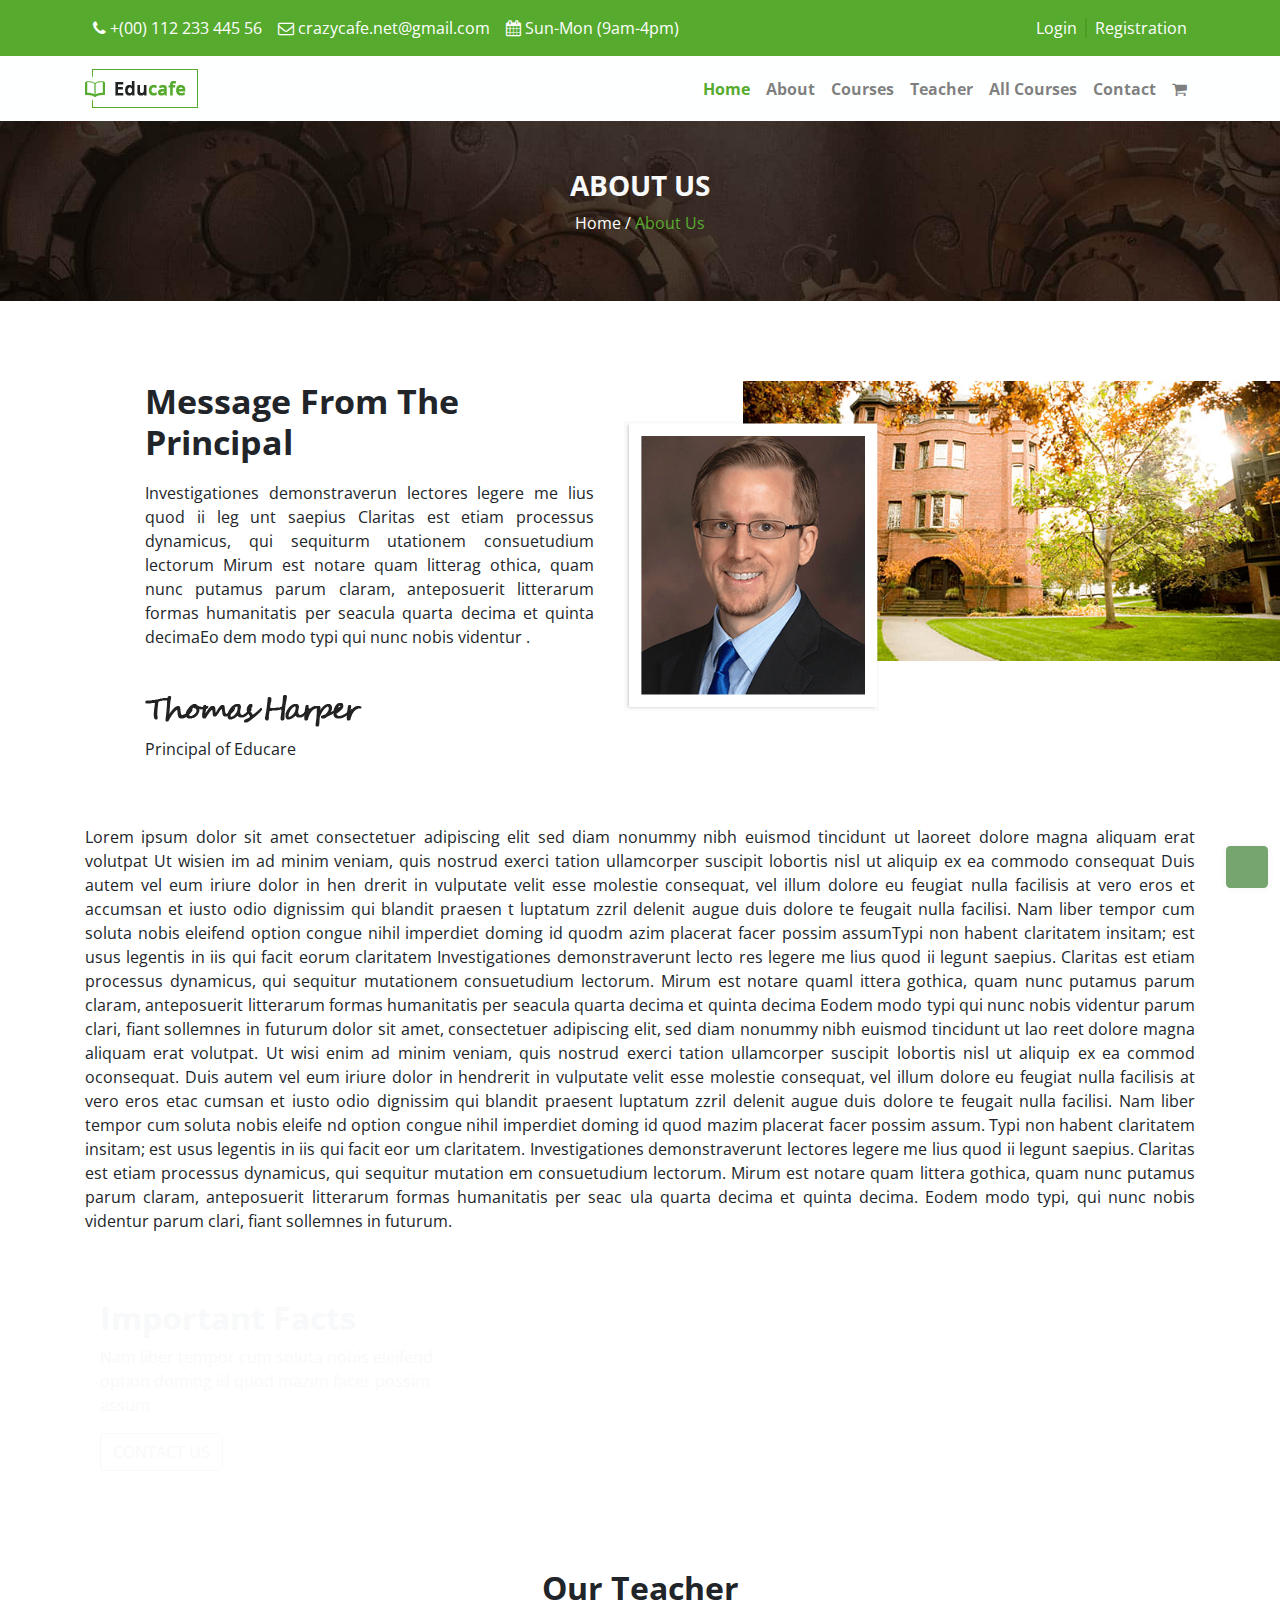
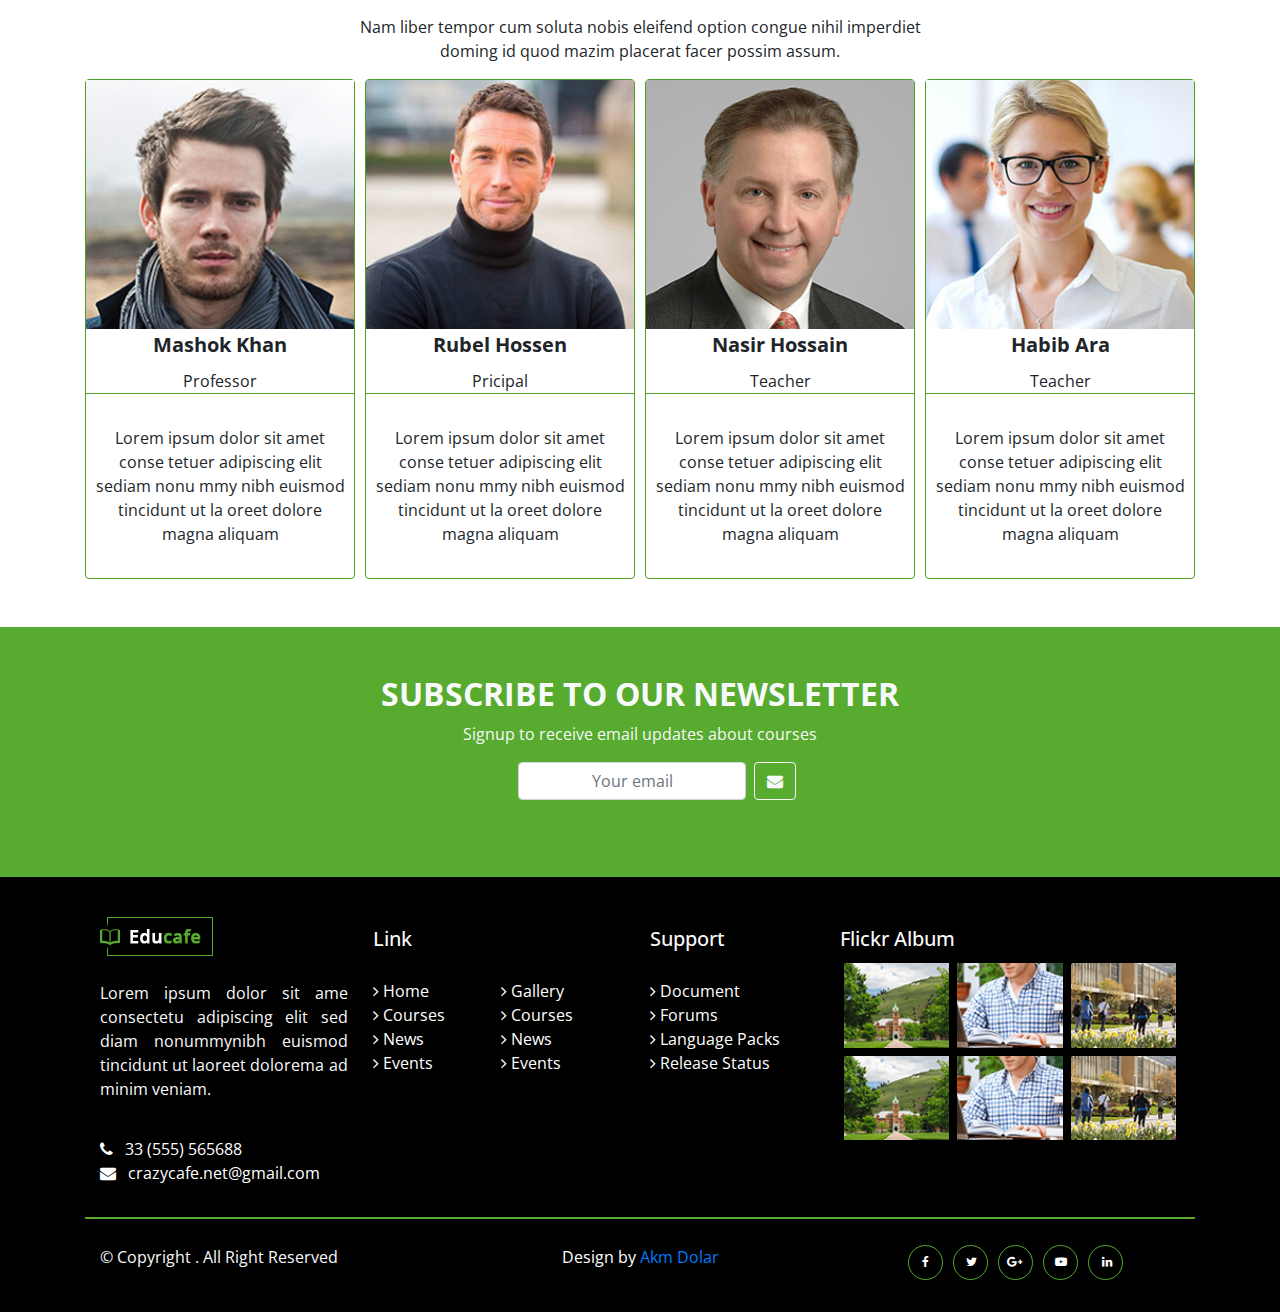
==== commit 1470cb56: "Educafe v1.1" ====
--- a/about.html
+++ b/about.html
@@ -18,6 +18,10 @@
 </head>
 
 <body>
+
+    <!--BACK TO TOPBAR BUTTON START FROM HERE-->
+    <a href="#" id="toTopBtn" class="cd-top text-replace js-cd-top cd-top--is-visible cd-top--fade-out" data-abc="true"></a>
+
 
     <!-- TOPBAR START FROM HERE -->
     <section class="top_bar">
--- a/assets/css/style.css
+++ b/assets/css/style.css
@@ -20,6 +20,49 @@
 .card {
     border: 1.5px solid #4a9e23;
 }
+
+#toTopBtn {
+    position: fixed;
+    bottom: 12px;
+    right: 12px;
+    padding: 21px;
+    background-color: #76a570;
+    z-index: 111;
+    border-radius: 10%;
+}
+
+.js .cd-top--fade-out {
+    opacity: .5
+}
+
+.js .cd-top--is-visible {
+    visibility: visible;
+    opacity: 1
+}
+
+.js .cd-top {
+    visibility: hidden;
+    opacity: 0;
+    transition: opacity .3s, visibility .3s, background-color .3s
+}
+
+.cd-top {
+    position: fixed;
+    bottom: 20px;
+    bottom: var(--cd-back-to-top-margin);
+    right: 10px;
+    right: var(--cd-back-to-top-margin);
+    display: inline-block;
+    height: 40px;
+    height: var(--cd-back-to-top-size);
+    width: 40px;
+    width: var(--cd-back-to-top-size);
+    box-shadow: 0 0 10px rgba(0, 0, 0, .05) !important;
+    background: url(https://res.cloudinary.com/dxfq3iotg/image/upload/v1571057658/cd-top-arrow.svg) no-repeat center 50%;
+    background-color: hsla(5, 76%, 62%, .8);
+    background-color: hsla(var(--cd-color-3-h), var(--cd-color-3-s), var(--cd-color-3-l), 0.8)
+}
+
 /***********TOPBAR START FROM HERE***********/
 .top_bar {
     background: #56ab2f;
@@ -1115,3 +1158,9 @@
     opacity: 1;
     filter: alpha(opacity=100);
 }
+
+/*************************************************/
+/*************************************************/
+/*************************************************/
+/*************************************************/
+/*************************************************/
